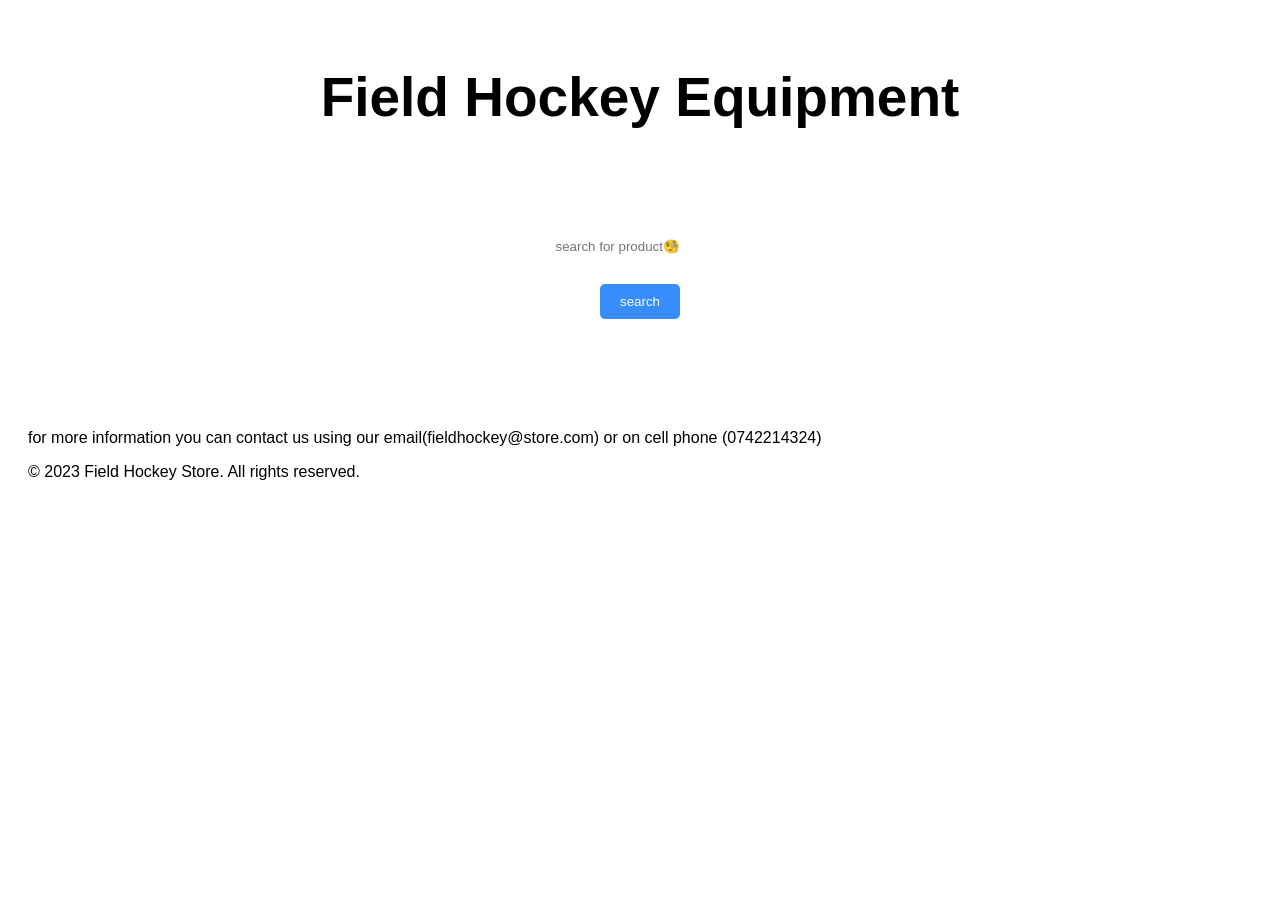
==== ft17/mod2/assignment/api/index.html @ 9b13d259 "analysing data modules" ====
<!DOCTYPE html>
<html>
<head>
  <title>Field Hockey Store</title>
  <link rel="stylesheet" href="index.css">
</head>
<body>

  <h1>Field Hockey Equipment</h1>
  <input type="text" id="searchInput" placeholder="search for product🧐">
  <button id="searchbtn">search</button>

  <div id="products"></div>

  <footer>
    <p>for more information you can contact us using our email(fieldhockey@store.com) or on cell phone (0742214324)</p>
    <p>&copy; 2023 Field Hockey Store. All rights reserved.</p>
  </footer>

  <script src="index.js"></script>
</body>
</html>
---- ft17/mod2/assignment/api/index.css ----
body {
  font-family: Arial;
  padding: 20px;
  background: url(https://media.istockphoto.com/id/106380874/photo/red-and-white-hockey-stick-with-white-ball-on-the-ground.jpg?s=612x612&w=0&k=20&c=rCe83LUUxgKDD46rXkuq9nLs_IHWVZjMzv6yKpSLeFU=);
}

#products {
  display: flex;
  flex-wrap: wrap;
  gap: 60px;
  justify-content:space-around;
}

.card {
  border: 1px solid #ccc;
  padding: 20px;
  border-radius: 20px;
  background-color: rgba(30, 225, 16, 0.333);
}

h1 {
  text-align: center;
  margin-bottom: 100px;
  font-size:55px;
}
button {
    padding:5px 20px;
    margin-left: auto;
    margin-right:auto;
    display: block;

}

footer {
    margin-top:100px;
}

#quantity {
    margin-bottom: 10px;
    padding: 2.5px 5px;
}


#btn {
padding:5px 10px;
}

input {
  padding: 10px 20px;
  margin-bottom:20px;
  border: none;
  display: block;
  margin-left: auto;
  margin-right: auto;
  }

  button {
    padding: 10px 20px;
    margin-left: auto;
    margin-right:auto;
    display: block;
    background-color: #046ffcca;
    color: white;
    border: none;
    border-radius: 5px;
    cursor: pointer;
    margin-bottom: 10px;
  }
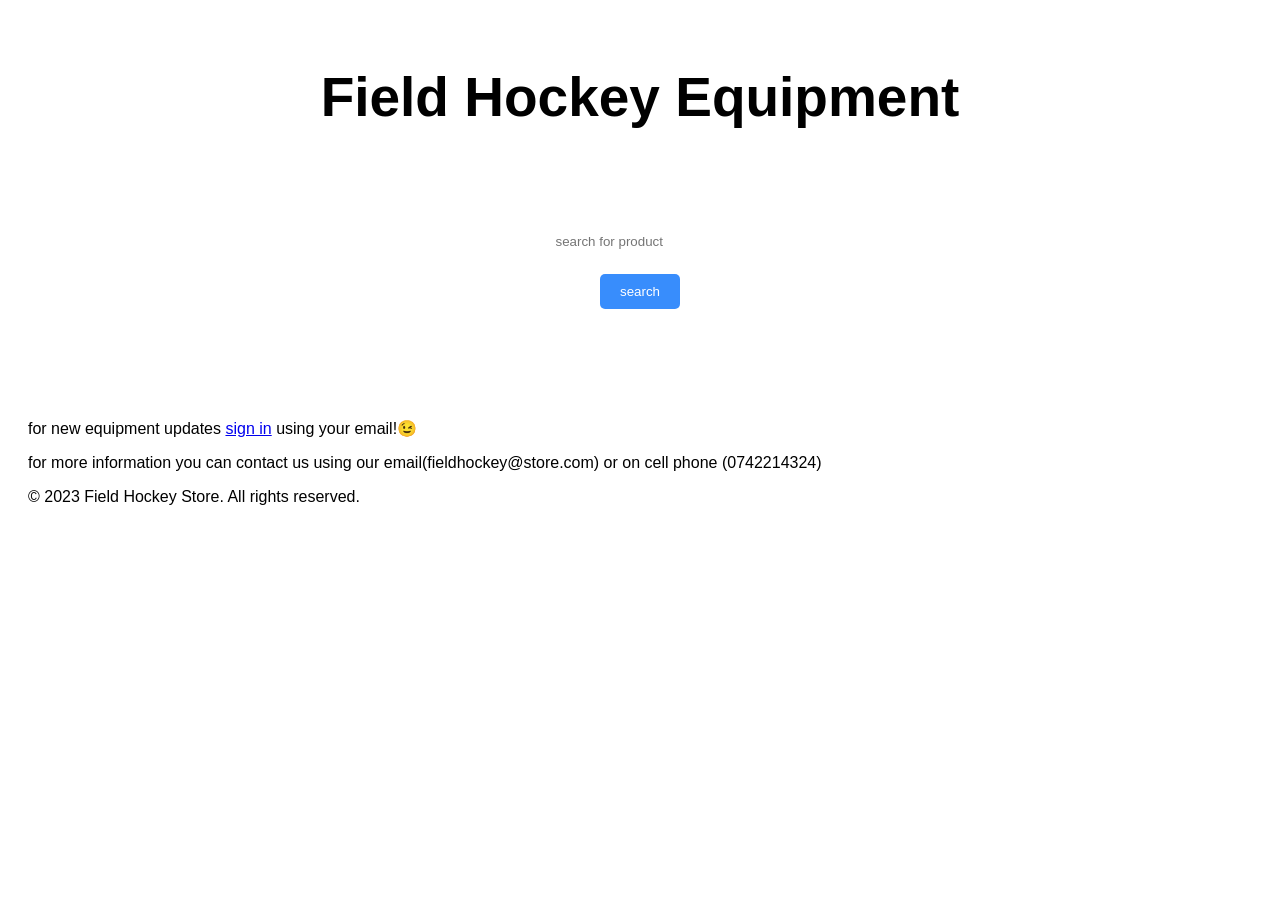
==== commit f51d13cd: "initial commit" ====
--- a/ft17/mod2/assignment/api/index.html
+++ b/ft17/mod2/assignment/api/index.html
@@ -8,12 +8,15 @@
 <body>
 
   <h1>Field Hockey Equipment</h1>
-  <input type="text" id="searchInput" placeholder="search for product🧐">
+  <input type="text" id="searchInput" placeholder="search for product">
   <button id="searchbtn">search</button>
 
   <div id="products"></div>
 
+  <div id="cart"></div>
+
   <footer>
+    <p class="box">for new equipment updates <a href="signin.html" target="_blank">sign in</a>  using your email!😉</p>
     <p>for more information you can contact us using our email(fieldhockey@store.com) or on cell phone (0742214324)</p>
     <p>&copy; 2023 Field Hockey Store. All rights reserved.</p>
   </footer>
--- a/ft17/mod2/assignment/api/index.css
+++ b/ft17/mod2/assignment/api/index.css
@@ -46,7 +46,7 @@
 }
 
 input {
-  padding: 10px 20px;
+  padding: 5px 20px;
   margin-bottom:20px;
   border: none;
   display: block;
@@ -66,3 +66,10 @@
     cursor: pointer;
     margin-bottom: 10px;
   }
+
+  .sign {
+    font-size:small;
+    margin-left:auto;
+  }
+
+  
